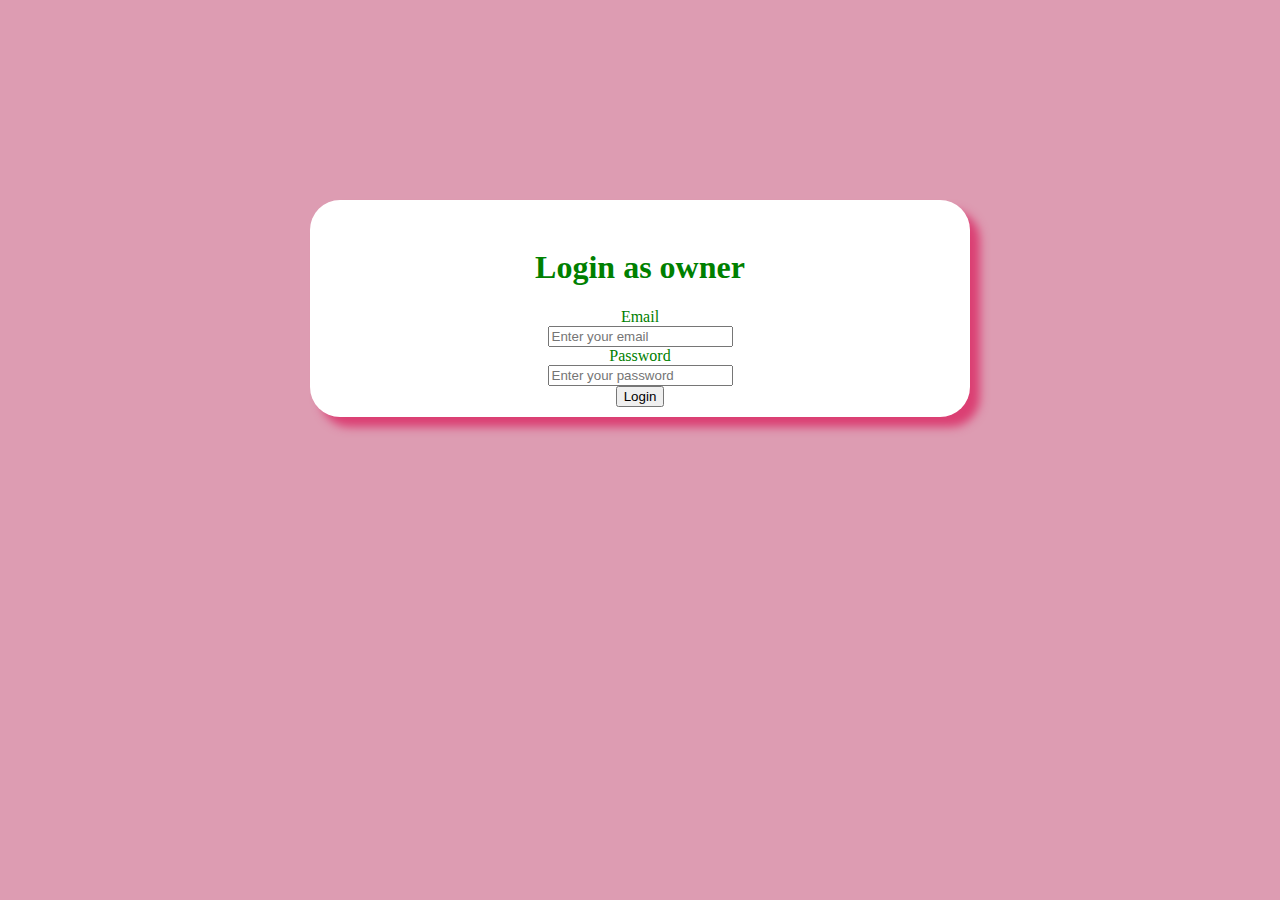
==== pages/delivaryLogin.html @ 0f20b435 "pushing" ====
<!DOCTYPE html>
<html lang="en">
<head>
    <meta charset="UTF-8">
    <meta http-equiv="X-UA-Compatible" content="IE=edge">
    <meta name="viewport" content="width=device-width, initial-scale=1.0">
    <title>Delivary Man Login</title>
    <link href="https://cdn.jsdelivr.net/npm/bootstrap@5.1.3/dist/css/bootstrap.min.css" rel="stylesheet" integrity="sha384-1BmE4kWBq78iYhFldvKuhfTAU6auU8tT94WrHftjDbrCEXSU1oBoqyl2QvZ6jIW3" crossorigin="anonymous">
    <link rel="stylesheet" href="../style.css">
</head>
<body>
    <section class="login-area">
        <img src="../images/choices/choice-3.jpg" alt="">
        <h1>Login as owner</h1>
        <div class="mb-3 row">
            <label for="delivaryInputEmail" class="col-sm-2 col-form-label">Email</label>
            <div class="col-sm-10">
              <input type="email" class="form-control" id="delivaryInputEmail" placeholder="Enter your email">
            </div>
          </div>
          <div class="mb-3 row">
            <label for="delivaryInputPassword" class="col-sm-2 col-form-label">Password</label>
            <div class="col-sm-10">
              <input type="password" class="form-control" id="delivaryInputPassword" placeholder="Enter your password">
            </div>
          </div> 
          <button type="submit" class="btn btn-success">Login</button>
    </section>
</body>
</html>
---- style.css ----
body{
    background-color: rgb(221, 156, 178);
}
.choice-box{
    text-align: center;
    height: 200px;
    width: 200px;
    margin: 20px 20px;
    padding: 10px 10px;
    background-color: white;
    box-shadow: 10px 10px 10px rgb(219, 63, 115);
    border-radius: 30px;
}
.choice-box:hover{
    height: 220px;
    width: 220px;
    transition: width 1s, height 1s;
}
.choice-box img{
    width: 80%;
    
}
.home-page{
   margin-top: 200px;
}
.login-area{
    text-align: center;
    color: green;
    height: 1%;
    width: 600px;
    margin: auto;
    margin-top: 200px;
    margin-bottom: 200px;
    padding: 10px 30px;
    background-color: white;
    box-shadow: 10px 10px 10px rgb(219, 63, 115);
    border-radius: 30px;
}
.login-area img{
    width: 30%;
}
.sOrL-button{
    text-align: center;
    height: 70px;
    width: 200px;
    padding: 10px;
    margin: 20px;
    background-color: antiquewhite;
    box-shadow: 10px 10px 10px rgb(219, 63, 115);
    border-radius: 30px;
}
.signUpOrLogin{
    margin-top: 200px;
    margin-bottom: 200px;
    
}
.sOrL-button:hover{
    background-color: white;
    color: blue;
    transition: background-color 1s ease, color 1s;
}
.customer-login-area{
    display: none;
}
.customer-signup-area{
    display: none;
}
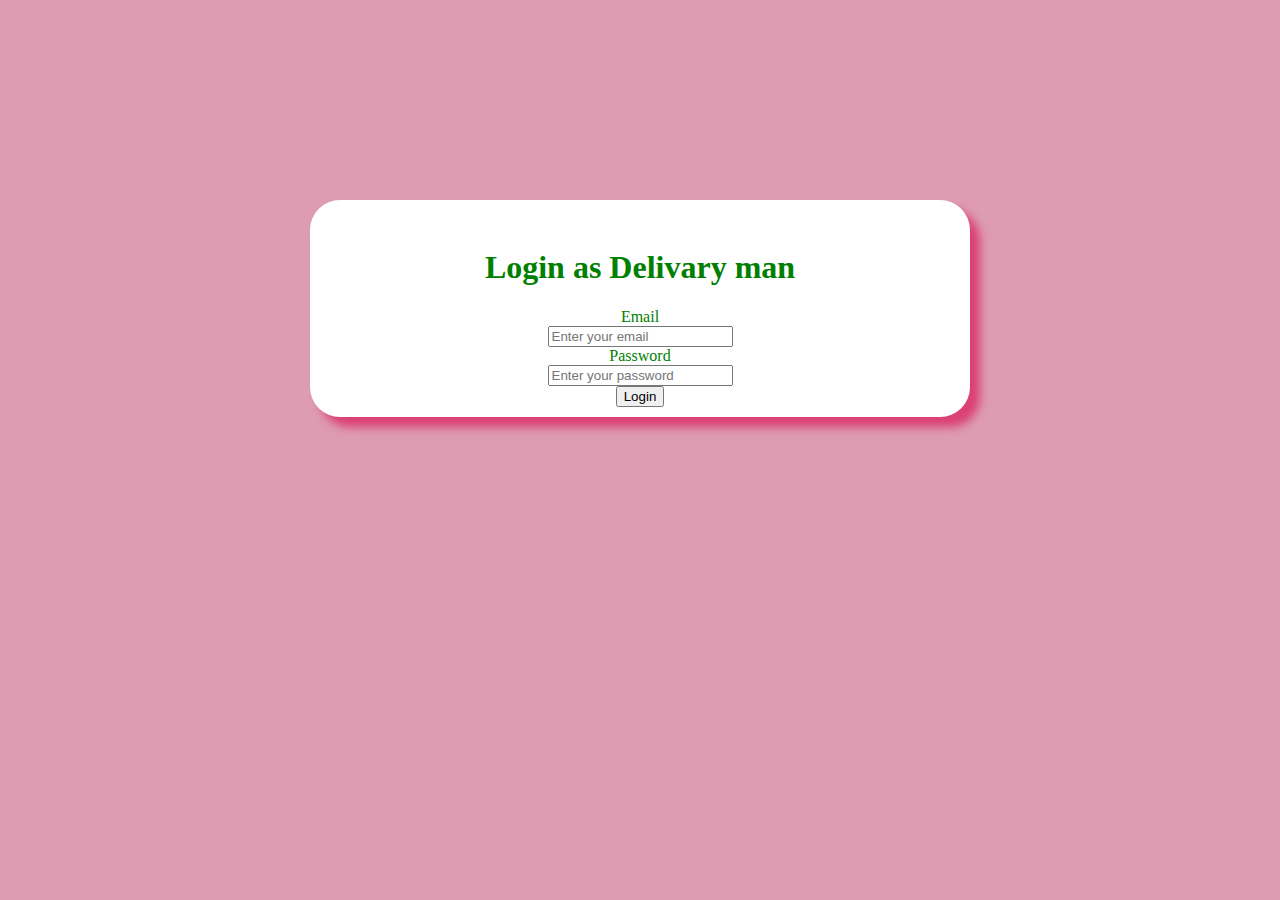
==== commit 3bdbd965: "Update delivaryLogin.html" ====
--- a/pages/delivaryLogin.html
+++ b/pages/delivaryLogin.html
@@ -11,7 +11,7 @@
 <body>
     <section class="login-area">
         <img src="../images/choices/choice-3.jpg" alt="">
-        <h1>Login as owner</h1>
+        <h1>Login as Delivary man</h1>
         <div class="mb-3 row">
             <label for="delivaryInputEmail" class="col-sm-2 col-form-label">Email</label>
             <div class="col-sm-10">
@@ -27,4 +27,4 @@
           <button type="submit" class="btn btn-success">Login</button>
     </section>
 </body>
-</html>+</html>
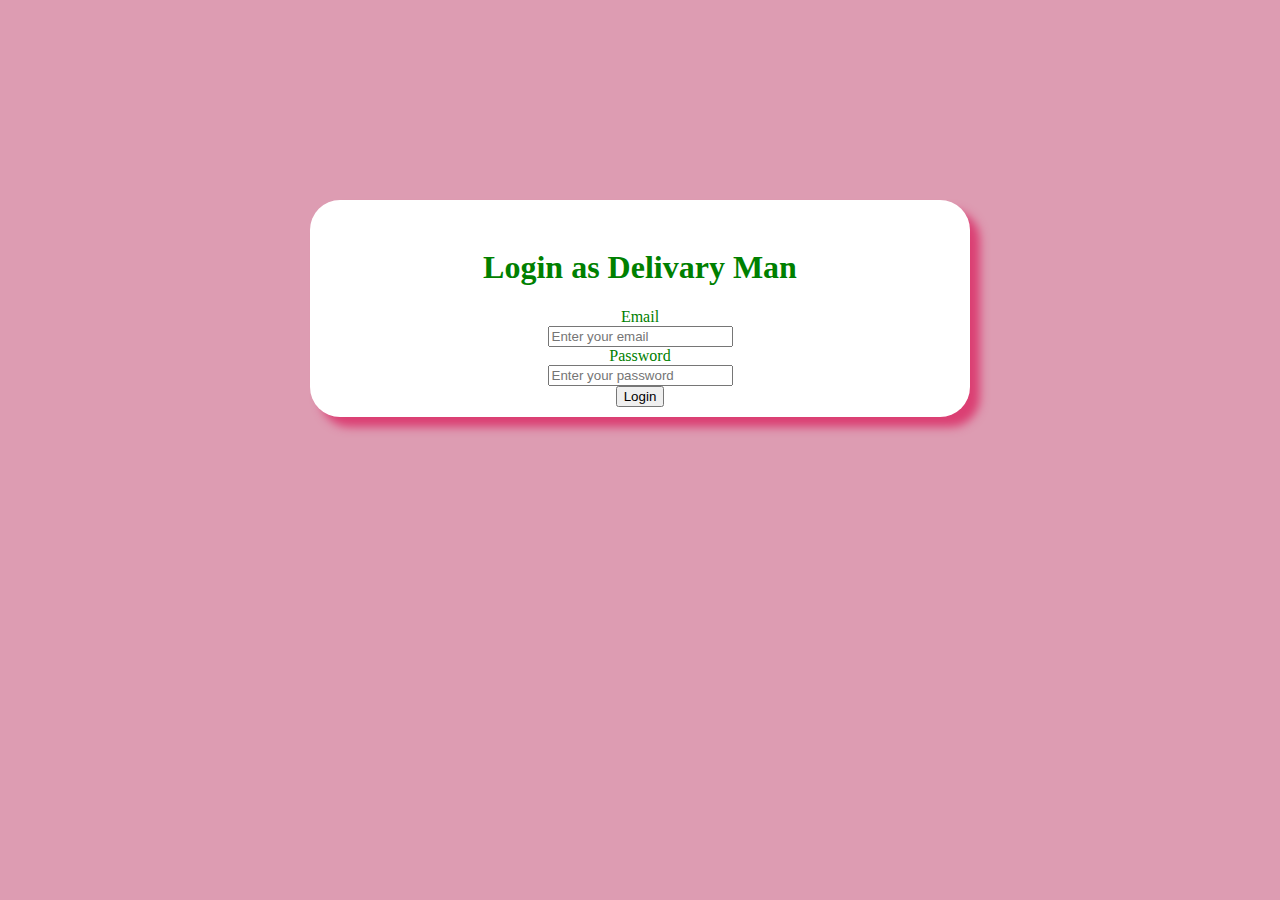
==== commit c1147d37: "Update delivaryLogin.html" ====
--- a/pages/delivaryLogin.html
+++ b/pages/delivaryLogin.html
@@ -11,7 +11,7 @@
 <body>
     <section class="login-area">
         <img src="../images/choices/choice-3.jpg" alt="">
-        <h1>Login as Delivary man</h1>
+        <h1>Login as Delivary Man</h1>
         <div class="mb-3 row">
             <label for="delivaryInputEmail" class="col-sm-2 col-form-label">Email</label>
             <div class="col-sm-10">
